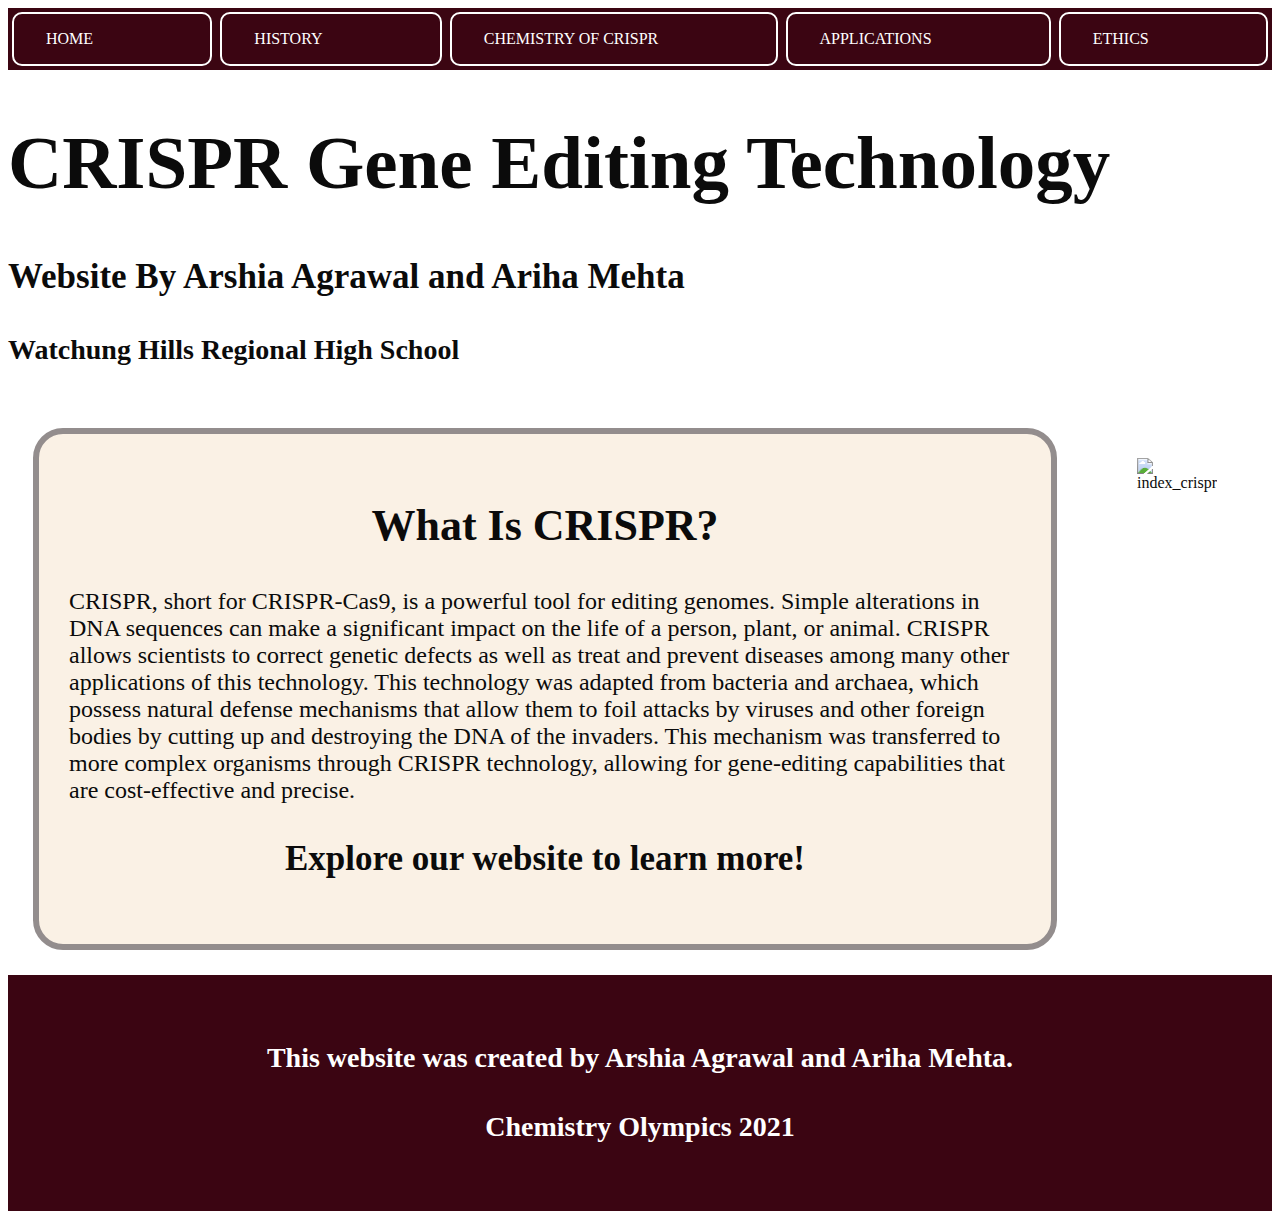
==== index.html @ be07ce09 "Add files via upload" ====
<!DOCTYPE html>
<html>

<head>
  <meta charset="UTF-8">
  <meta name="viewport" content="width=device-width, initial-scale=1"/>
  <title>CRISPR Gene Editing Technology</title>
  <link rel="stylesheet" type="text/css" href="style1.css"/>
</head>

<body>
  <div class="home_page">
    <nav>
        <ul>
          <li> <a href="index.html"> Home </a> </li>
          <li> <a href="history.html"> History </a> </li>
          <li> <a href="scientific.html"> Chemistry of CRISPR </a> </li>
          <li> <a href="application.html"> Applications </a> </li>
          <li> <a href="ethics.html"> Ethics </a> </li>
        </ul>
    </nav>

    <header>
      <div class="typing">
        <h1> CRISPR Gene Editing Technology </h1>
      </div>
      <h3> Website By Arshia Agrawal and Ariha Mehta </h3>
      <h4> Watchung Hills Regional High School </h4>
    </header>

    <div class="what_is_crispr">
      <main>
        <h2> What Is CRISPR? </h2>
        <p>
          CRISPR, short for CRISPR-Cas9, is a powerful tool for editing genomes.
          Simple alterations in DNA sequences can make a significant impact on the life
          of a person, plant, or animal. CRISPR allows scientists to correct genetic
          defects as well as treat and prevent diseases among many other applications
          of this technology. This technology was adapted from bacteria and archaea,
          which possess natural defense mechanisms that allow them to foil attacks by
          viruses and other foreign bodies by cutting up and destroying the DNA of the
          invaders. This mechanism was transferred to more complex organisms through
          CRISPR technology, allowing for gene-editing capabilities that are
          cost-effective and precise.
        </p>
        <h3> Explore our website to learn more! </h3>
      </main>

      <aside>
        <img src="images/index_crispr.jpeg" alt="index_crispr" height="300" width="600"/>
      </aside>
    </div>

    <footer>
      <h4> This website was created by Arshia Agrawal and Ariha Mehta. </h4>
      <h4> Chemistry Olympics 2021 </h4>
    </footer>

  </div>
</body>

</html>
---- style1.css ----
html{
  background-color: #ffffff;
}
h1{
  font-size: 75px;
}
h2{
  font-size: 44px;
}
h3{
  font-size: 35px;
}
h4{
  font-size: 28px;
}
p{
  font-size: 24px;
}
.history_content{
  max-width: 1400px;
  margin: auto;
}
.scientific_content{
  max-width: 1400px;
  margin: auto;
}
.applications_content{
  max-width: 1400px;
  margin: auto;
}
.what_is_crispr{
  max-width: 1400px;
  margin: auto;
}
.ethics_content{
  max-width: 1400px;
  margin: auto;
}
header{
  background-image: url('images/header_image.jpeg');
}

/* Typing Effect Title */
.typing > *{
  overflow: hidden;
  white-space: nowrap;
  animation: typingAnim 5s steps(50);
}

@keyframes typingAnim{
  from { width: 0 }
  to { width: 100% }
}
@keyframes typingSpeak{
  0% { width: 1em; height: .1em }
  100% { width: 1em; height: .5em; }
}

/* Styling for Home Page */
.home_page{
  background-color: #ffffff;
  color: #0b0b0b;
}
.what_is_crispr{
  display: flex;
  flex-direction: row;
}
.what_is_crispr main{
  margin: 25px;
  padding: 30px;
  background-color: #faf1e5;
  border: solid 6px;
  border-color: #938d8d;
  border-radius: 30px;
}
.what_is_crispr main h2{
  text-align: center;
}
.what_is_crispr main h3{
  text-align: center;
}
.what_is_crispr aside{
  margin:25px;
  padding:30px;
}

/* Styling for Navigation Bar */
nav{
  background-color: #3b0512;
  font-family: Times New Roman, serif;
}

nav a{
  text-decoration: none;
  border: solid 2px;
  border-radius: 10px;
}

nav ul li a:link, nav ul li a:visited {
  color: white;
}

nav ul li a:focus, nav ul li a:hover, nav ul li a:active {
  color: #fff;
}

nav ul {
  margin: 0;
  padding: 0;
  list-style-type: none;
  display: flex;
  flex-direction: row;
}

nav ul li {
  font-size: 1.0em;
  text-transform: uppercase;
  flex-grow: 1;
}

nav ul li a {
  display: block;
  padding: 1em 2em;
  margin: .25em;
}

/* Styling for Footer */
footer{
  text-align: center;
  background-color: #3b0512;
  color: white;
  padding: 30px;
}

/* Styling for History Page */
/* Styling for History Slideshow */
.slideshow-container * {box-sizing:border-box}

/* Slideshow check */
.slideshow-container {
  max-width: 1000px;
  position: relative;
  margin: auto;
}

/* Hide the images by default */
.mySlides {
  display: none;
}

/* Next & previous buttons */
.prev, .next {
  cursor: pointer;
  position: absolute;
  top: 50%;
  width: auto;
  margin-top: -22px;
  padding: 16px;
  color: white;
  font-weight: bold;
  font-size: 18px;
  transition: 0.6s ease;
  border-radius: 0 3px 3px 0;
  user-select: none;
}

/* Position the "next button" to the right */
.next {
  right: 0;
  border-radius: 3px 0 0 3px;
}

/* On hover, add a black background color with a little bit see-through */
.prev:hover, .next:hover {
  background-color: rgba(0,0,0,0.8);
}

/* Caption text */
.text {
  color: #f2f2f2;
  font-size: 15px;
  padding: 8px 12px;
  position: absolute;
  bottom: 8px;
  width: 100%;
  text-align: center;
}

/* Number text (1/3 etc) */
.numbertext {
  color: #f2f2f2;
  font-size: 12px;
  padding: 8px 12px;
  position: absolute;
  top: 0;
}

/* The dots/bullets/indicators */
.dot {
  cursor: pointer;
  height: 15px;
  width: 15px;
  margin: 0 2px;
  background-color: #bbb;
  border-radius: 50%;
  display: inline-block;
  transition: background-color 0.6s ease;
}

.active, .dot:hover {
  background-color: #717171;
}

/* Fading animation */
.fade {
  -webkit-animation-name: fade;
  -webkit-animation-duration: 1.5s;
  animation-name: fade;
  animation-duration: 1.5s;
}

@-webkit-keyframes fade {
  from {opacity: .4}
  to {opacity: 1}
}

@keyframes fade {
  from {opacity: .4}
  to {opacity: 1}
}

/* Styling for History Timeline */
.timeline * {
  box-sizing: border-box;
}

/* The actual timeline (the vertical ruler) */
.timeline {
  position: relative;
  max-width: 1200px;
  margin: 0 auto;
  font-family: Helvetica, sans-serif;
}

/* The actual timeline (the vertical ruler) */
.timeline::after {
  content: '';
  position: absolute;
  width: 6px;
  background-color: #000000;
  top: 0;
  bottom: 0;
  left: 50%;
  margin-left: -3px;
}

/* Container around content */
.container {
  padding: 10px 40px;
  position: relative;
  background-color: inherit;
  width: 50%;
}

/* The circles on the timeline */
.container::after {
  content: '';
  position: absolute;
  width: 25px;
  height: 25px;
  right: -17px;
  background-color: white;
  border: 4px solid #FF9F55;
  top: 15px;
  border-radius: 50%;
  z-index: 1;
}

/* Place the container to the left */
.left {
  left: 0;
}

/* Place the container to the right */
.right {
  left: 50%;
}

/* Add arrows to the left container (pointing right) */
.left::before {
  content: " ";
  height: 0;
  position: absolute;
  top: 22px;
  width: 0;
  z-index: 1;
  right: 30px;
  border: medium solid #e9cccc;
  border-width: 10px 0 10px 10px;
  border-color: transparent #e9cccc;
}

/* Add arrows to the right container (pointing left) */
.right::before {
  content: " ";
  height: 0;
  position: absolute;
  top: 22px;
  width: 0;
  z-index: 1;
  left: 30px;
  border: medium solid #e9cccc;
  border-width: 10px 10px 10px 0;
  border-color: transparent #e9cccc;
}

/* Fix the circle for containers on the right side */
.right::after {
  left: -16px;
}

/* The actual content */
.content {
  padding: 20px 30px;
  background-color: #e9cccc;
  position: relative;
  border-radius: 6px;
}

/* Media queries - Responsive timeline on screens less than 600px wide */
@media screen and (max-width: 600px) {
/* Place the timelime to the left */
  .timeline::after {
    left: 31px;
  }

/* Full-width containers */
  .container {
    width: 100%;
    padding-left: 70px;
    padding-right: 25px;
  }

/* Make sure that all arrows are pointing leftwards */
  .container::before {
    left: 60px;
    border: medium solid white;
    border-width: 10px 10px 10px 0;
    border-color: transparent white transparent transparent;
  }

/* Make sure all circles are at the same spot */
  .left::after, .right::after {
    left: 15px;
  }

/* Make all right containers behave like the left ones */
  .right {
    left: 0%;
  }
}

/* Styling for Scientific Subtabs */
.tabContent {
    display:none;
}

/* Styling for Scientific Mechanisms ZigZag */
.indiv_study {
 display: flex;
 flex-direction: row;
 align-items: center;
 padding: 0px;
 justify-content: space-between;
 background-color: white;
 margin-bottom: 50px;
 }

 .indiv_study img {
 border: 3px solid #000000;
 margin: 5px;
 padding: 0px;
 max-width: 596px;
 max-height: 434px;
 position: relative;
 left: 75px;
 z-index: 9;
 box-shadow: 0 12px 16px 0 rgba(0,0,0,0.24), 0 17px 50px 0 rgba(0,0,0,0.19);
 }

 .indiv_study article {
 display: flex;
 flex-direction: column;
 background-color: #e9cccc;
 margin: 15px;
 padding-top: 110px;
 padding-left: 300px;
 padding-right: 50px;
 min-height: 575px;
 min-width: 400px;
 position: relative;
 right: 200px;
 box-shadow: 0 12px 16px 0 rgba(0,0,0,0.24), 0 17px 50px 0 rgba(0,0,0,0.19);
 }

 .indiv_study2 {
 display: flex;
 flex-direction: row;
 align-items: center;
 margin: 0px;
 padding: 0px;
 justify-content: space-between;
 background-color: white;
 margin-bottom: 50px;
 }

 .indiv_study2 img {
 border: 3px solid #000000;
 margin: 5px;
 padding: 0px;
 max-width: 596px;
 max-height: 434px;
 position: relative;
 right: 250px;
 z-index: 9;
 box-shadow: 0 12px 16px 0 rgba(0,0,0,0.24), 0 17px 50px 0 rgba(0,0,0,0.19);
 }

 .indiv_study2 article {
 display: flex;
 flex-direction: column;
 background-color: #e9cccc;
 margin: 15px;
 padding-top: 110px;
 padding-left: 50px;
 padding-right: 300px;
 min-height: 575px;
 min-width: 400px;
 position: relative;
 left: 25px;
 box-shadow: 0 12px 16px 0 rgba(0,0,0,0.24), 0 17px 50px 0 rgba(0,0,0,0.19);
 text-align: left;
 }

 .logo-holder .text {
 position:absolute;
 width:350px;
 top:10px;
 left:10px;
 opacity:0;
}

/* Styling for Chemistry Checklist */
/* Customize the label (the check) */
.checklist_part{
  padding: 30px;
  margin: 25px;
}

.check {
  display: block;
  position: relative;
  padding-left: 35px;
  margin-bottom: 12px;
  cursor: pointer;
  font-size: 22px;
  -webkit-user-select: none;
  -moz-user-select: none;
  -ms-user-select: none;
  user-select: none;
}

/* Hide the browser's default checkbox */
.check input {
  position: absolute;
  opacity: 0;
  cursor: pointer;
  height: 0;
  width: 0;
}

/* Create a custom checkbox */
.checkmark {
  position: absolute;
  top: 0;
  left: 0;
  height: 25px;
  width: 25px;
  background-color: #eee;
}

/* On mouse-over, add a grey background color */
.check:hover input ~ .checkmark {
  background-color: #ccc;
}

/* When the checkbox is checked, add a blue background */
.check input:checked ~ .checkmark {
  background-color: #2196F3;
}

/* Create the checkmark/indicator (hidden when not checked) */
.checkmark:after {
  content: "";
  position: absolute;
  display: none;
}

/* Show the checkmark when checked */
.check input:checked ~ .checkmark:after {
  display: block;
}

/* Style the checkmark/indicator */
.check .checkmark:after {
  left: 9px;
  top: 5px;
  width: 5px;
  height: 10px;
  border: solid white;
  border-width: 0 3px 3px 0;
  -webkit-transform: rotate(45deg);
  -ms-transform: rotate(45deg);
  transform: rotate(45deg);
}

.entire_checklist{
  display: flex;
  flex-direction: row;
  box-shadow: 0 12px 16px 0 #e8c9c9, 0 17px 50px 0 #e8c9c9;
  padding: 40px;
  margin: 30px;
  margin-bottom: 80px;
}

/* Styling for Lab Instructions */
.instructions_images{
  display: flex;
  flex-direction: column;
  width: 20%;
}

.instructions{
  display: flex;
  flex-direction: row;
}

/* Styling for the Applications Grid */
.applications_content ul{
  list-style-type: none;
  column-count: 3;
  column-width: 400px;
}

.applications_content ul li h4 {
  text-align: center;
}

.applications_content ul li text{
  text-align: left;
}

/* Styling for Scientific Subtabs */
.side_bar_tabs{
  display: flex;
  flex-direction: row;
  margin: 0;
  padding: 0;
  list-style-type: none;
}
.side_bar_tabs li{
  background-color: #ac6c6c;
  text-decoration: none;
  border: solid 2px;
  border-radius: 50px;
  padding-left: 200px;
  padding-right: 200px;
  padding-top: 25px;
  padding-bottom: 25px;
  margin: 20px;
  font-size: 25px;
  text-align: center;
  vertical-align: middle;
  text-transform: uppercase;
  flex-grow: 1;
  color: #ffffff;
  box-shadow: 0 12px 16px 0 rgba(0,0,0,0.24), 0 17px 50px 0 rgba(0,0,0,0.19);
}
#tabs1{
  padding-left: 130px;
  padding-right: 130px;
}

.scientific_content h4{
  text-align: center;
}

/* Styling for Chemistry Lab Instructions */
.instructions ol li{
  font-size: 27px;
  padding: 13px;
}
.instructions{
  margin: 30px;
  box-shadow: 0 12px 16px 0 #e8c9c9, 0 17px 50px 0 #e8c9c9;
  padding: 40px;
  margin-bottom: 80px;
}
.instructions_images{
  background-color: #ac6c6c;
  padding: 40px;
}
.instructions_images img{
  padding-bottom: 40px;
}

/* Styling for image overlay on hover */
.hover_container {
  position: relative;
  width: 50%;
}

.image {
  display: block;
  box-shadow: 0 12px 16px 0 #e8c9c9, 0 17px 50px 0 #e8c9c9;
}

.overlay {
  position: absolute;
  top: 0;
  bottom: 0;
  left: 0;
  right: 0;
  height: 400px;
  width: 400px;
  opacity: 0;
  transition: .5s ease;
  background-color: #3b0512;
  box-shadow: 0 12px 16px 0 #e8c9c9, 0 17px 50px 0 #e8c9c9;
}

.hover_container:hover .overlay {
  opacity: 1;
}

.text {
  color: white;
  font-size: 20px;
  position: absolute;
  top: 50%;
  left: 50%;
  -webkit-transform: translate(-50%, -50%);
  -ms-transform: translate(-50%, -50%);
  transform: translate(-50%, -50%);
  text-align: center;
}
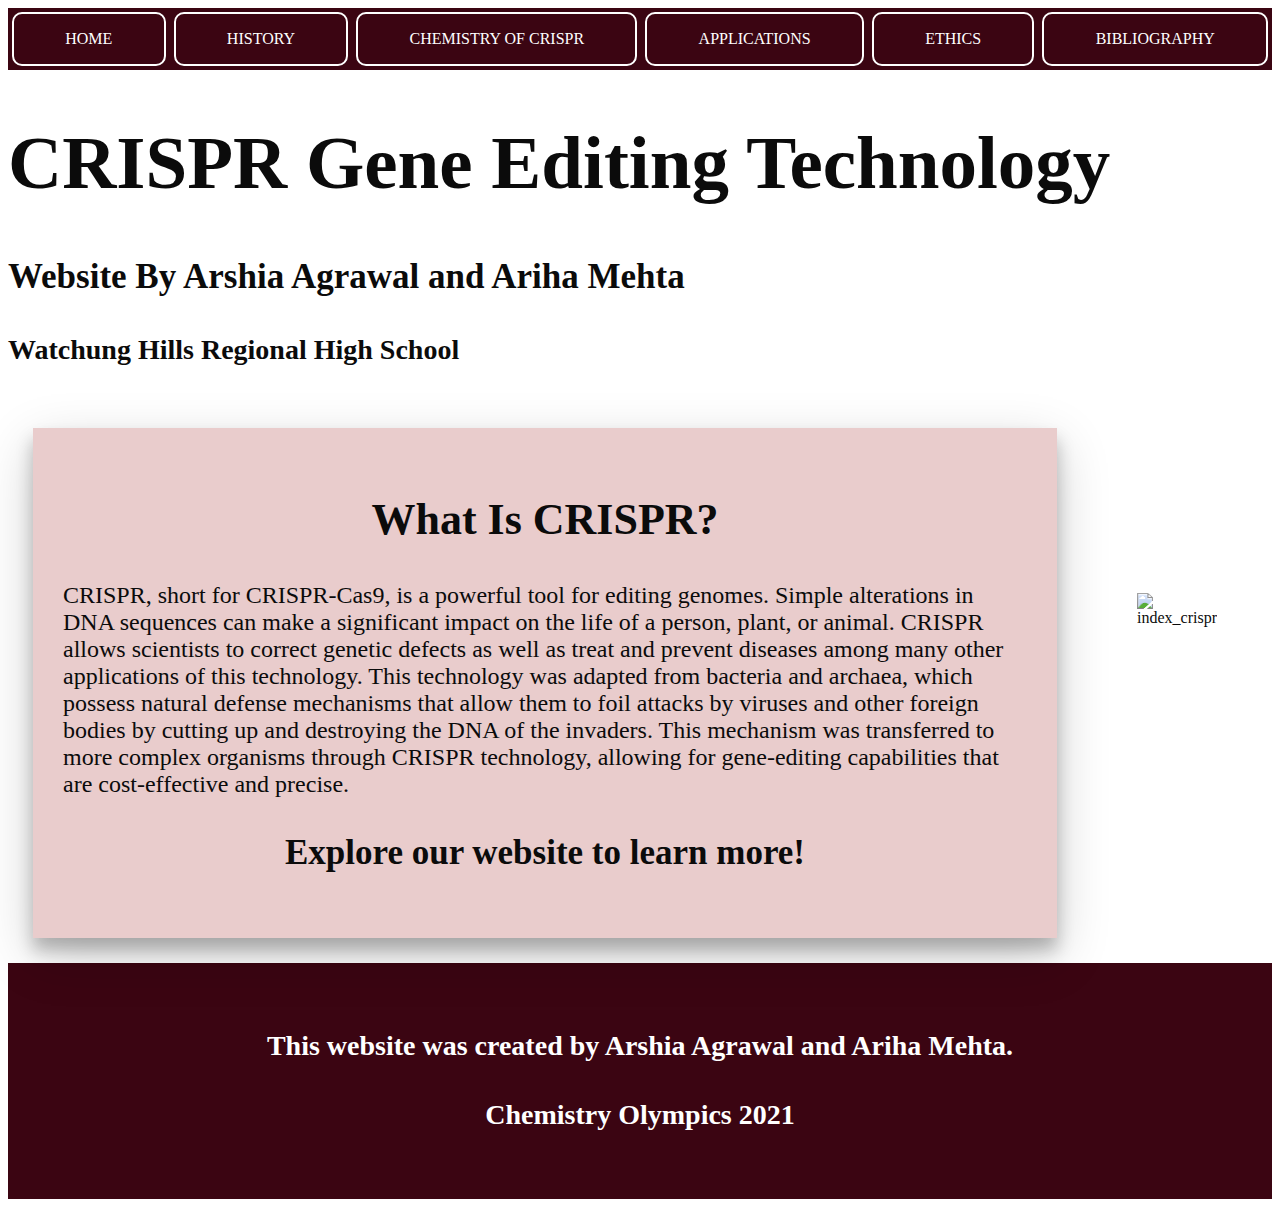
==== commit 1a7a9448: "Add files via upload" ====
--- a/index.html
+++ b/index.html
@@ -17,6 +17,7 @@
           <li> <a href="scientific.html"> Chemistry of CRISPR </a> </li>
           <li> <a href="application.html"> Applications </a> </li>
           <li> <a href="ethics.html"> Ethics </a> </li>
+          <li> <a href="sources.html"> Bibliography </a> </li>
         </ul>
     </nav>
 
--- a/style1.css
+++ b/style1.css
@@ -68,10 +68,8 @@
 .what_is_crispr main{
   margin: 25px;
   padding: 30px;
-  background-color: #faf1e5;
-  border: solid 6px;
-  border-color: #938d8d;
-  border-radius: 30px;
+  background-color: #e9cccc;
+  box-shadow: 0 12px 16px 0 rgba(0,0,0,0.24), 0 17px 50px 0 rgba(0,0,0,0.19);
 }
 .what_is_crispr main h2{
   text-align: center;
@@ -82,12 +80,15 @@
 .what_is_crispr aside{
   margin:25px;
   padding:30px;
+  margin-top: 160px;
+  width: 40%;
 }
 
 /* Styling for Navigation Bar */
 nav{
   background-color: #3b0512;
   font-family: Times New Roman, serif;
+  text-align: center;
 }
 
 nav a{
@@ -138,7 +139,7 @@
 
 /* Slideshow check */
 .slideshow-container {
-  max-width: 1000px;
+  max-width: 498px;
   position: relative;
   margin: auto;
 }
@@ -178,7 +179,7 @@
 /* Caption text */
 .text {
   color: #f2f2f2;
-  font-size: 15px;
+  font-size: 30px;
   padding: 8px 12px;
   position: absolute;
   bottom: 8px;
@@ -247,7 +248,7 @@
   content: '';
   position: absolute;
   width: 6px;
-  background-color: #000000;
+  background-color: #55232f;
   top: 0;
   bottom: 0;
   left: 50%;
@@ -269,8 +270,8 @@
   width: 25px;
   height: 25px;
   right: -17px;
-  background-color: white;
-  border: 4px solid #FF9F55;
+  background-color: #f4e2e2;
+  border: 4px solid #ac6c6c;
   top: 15px;
   border-radius: 50%;
   z-index: 1;
@@ -325,6 +326,7 @@
   background-color: #e9cccc;
   position: relative;
   border-radius: 6px;
+  box-shadow: 0 12px 16px 0 rgba(0,0,0,0.24), 0 17px 50px 0 rgba(0,0,0,0.19);
 }
 
 /* Media queries - Responsive timeline on screens less than 600px wide */
@@ -358,6 +360,19 @@
   .right {
     left: 0%;
   }
+}
+
+.timeline h2{
+  font-size: 43px;
+  text-align: center;
+}
+
+.timeline h4{
+  font-size: 22px;
+  font-style: italic;
+}
+.timeline p{
+  font-size: 20px;
 }
 
 /* Styling for Scientific Subtabs */
@@ -645,9 +660,9 @@
 
 .text {
   color: white;
-  font-size: 20px;
-  position: absolute;
-  top: 50%;
+  font-size: 16px;
+  position: absolute;
+  top: 40%;
   left: 50%;
   -webkit-transform: translate(-50%, -50%);
   -ms-transform: translate(-50%, -50%);
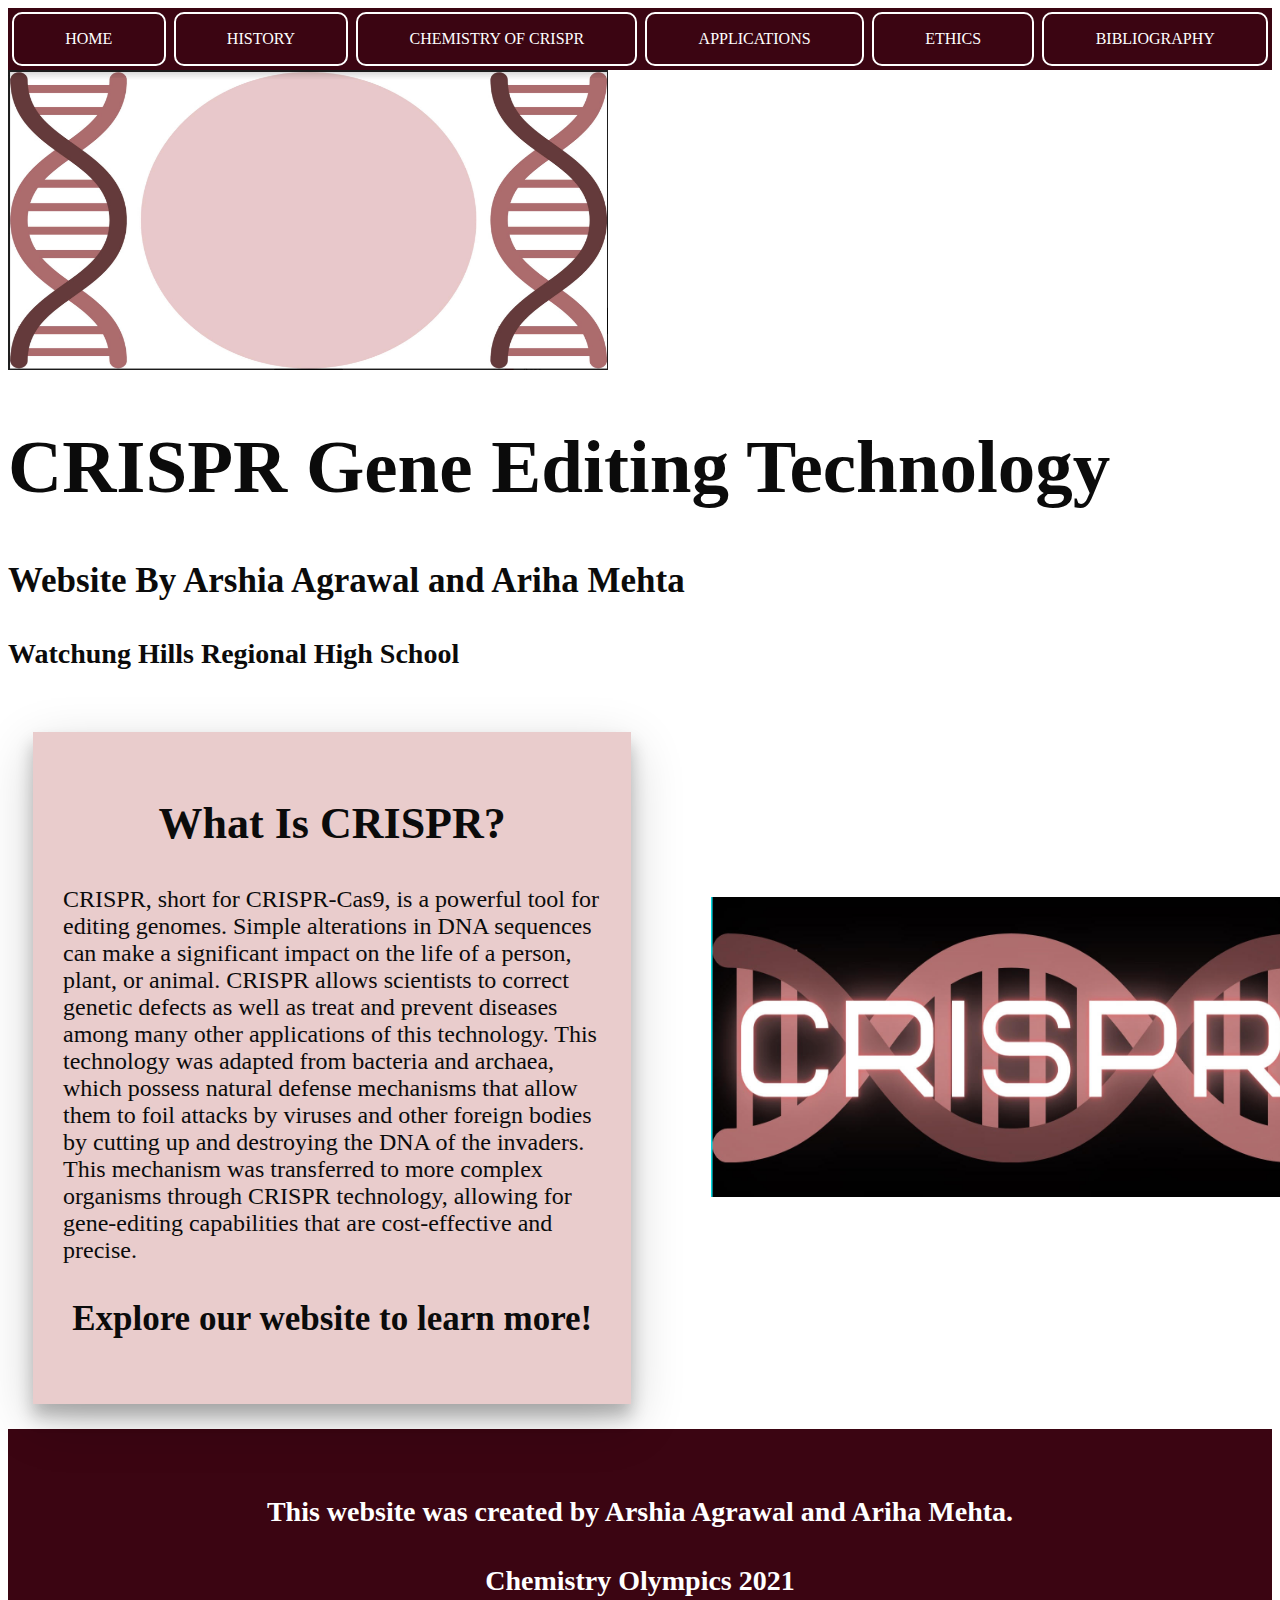
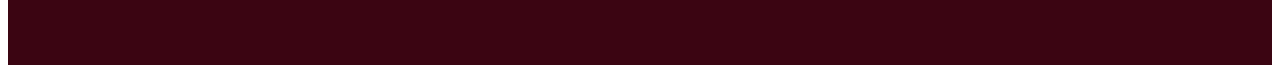
==== commit 48292b83: "Images" ====
--- a/index.html
+++ b/index.html
@@ -20,6 +20,8 @@
           <li> <a href="sources.html"> Bibliography </a> </li>
         </ul>
     </nav>
+
+    <img src="images/header_image.jpeg" alt="header_image" height="300" width="600"/>
 
     <header>
       <div class="typing">
--- a/style1.css
+++ b/style1.css
@@ -36,8 +36,23 @@
   max-width: 1400px;
   margin: auto;
 }
-header{
-  background-image: url('images/header_image.jpeg');
+.sources_content{
+  max-width: 1400px;
+  margin: auto;
+  background-color: #e9cccc;
+  box-shadow: 0 12px 16px 0 rgba(0,0,0,0.24), 0 17px 50px 0 rgba(0,0,0,0.19);
+  padding: 60px;
+  padding-left: 100px;
+  margin-left: 200px;
+  margin-right: 200px;
+  margin-top: 100px;
+  margin-bottom: 100px;
+}
+.sources_content h4{
+  font-size: 24px;
+}
+.sources_content li a{
+  font-size: 14px;
 }
 
 /* Typing Effect Title */
@@ -181,10 +196,12 @@
   color: #f2f2f2;
   font-size: 30px;
   padding: 8px 12px;
-  position: absolute;
+  /* position: absolute; */
   bottom: 8px;
   width: 100%;
   text-align: center;
+  margin-top: 160px;
+  background-color: #3B0512;
 }
 
 /* Number text (1/3 etc) */
@@ -206,6 +223,7 @@
   border-radius: 50%;
   display: inline-block;
   transition: background-color 0.6s ease;
+  margin-bottom: 50px;
 }
 
 .active, .dot:hover {
@@ -669,3 +687,9 @@
   transform: translate(-50%, -50%);
   text-align: center;
 }
+.ethics_blurb{
+  background-color: #e8c9c9;
+  box-shadow: 0 12px 16px 0 #e8c9c9, 0 17px 50px 0 #e8c9c9;
+  padding: 50px;
+  margin: 50px;
+}
